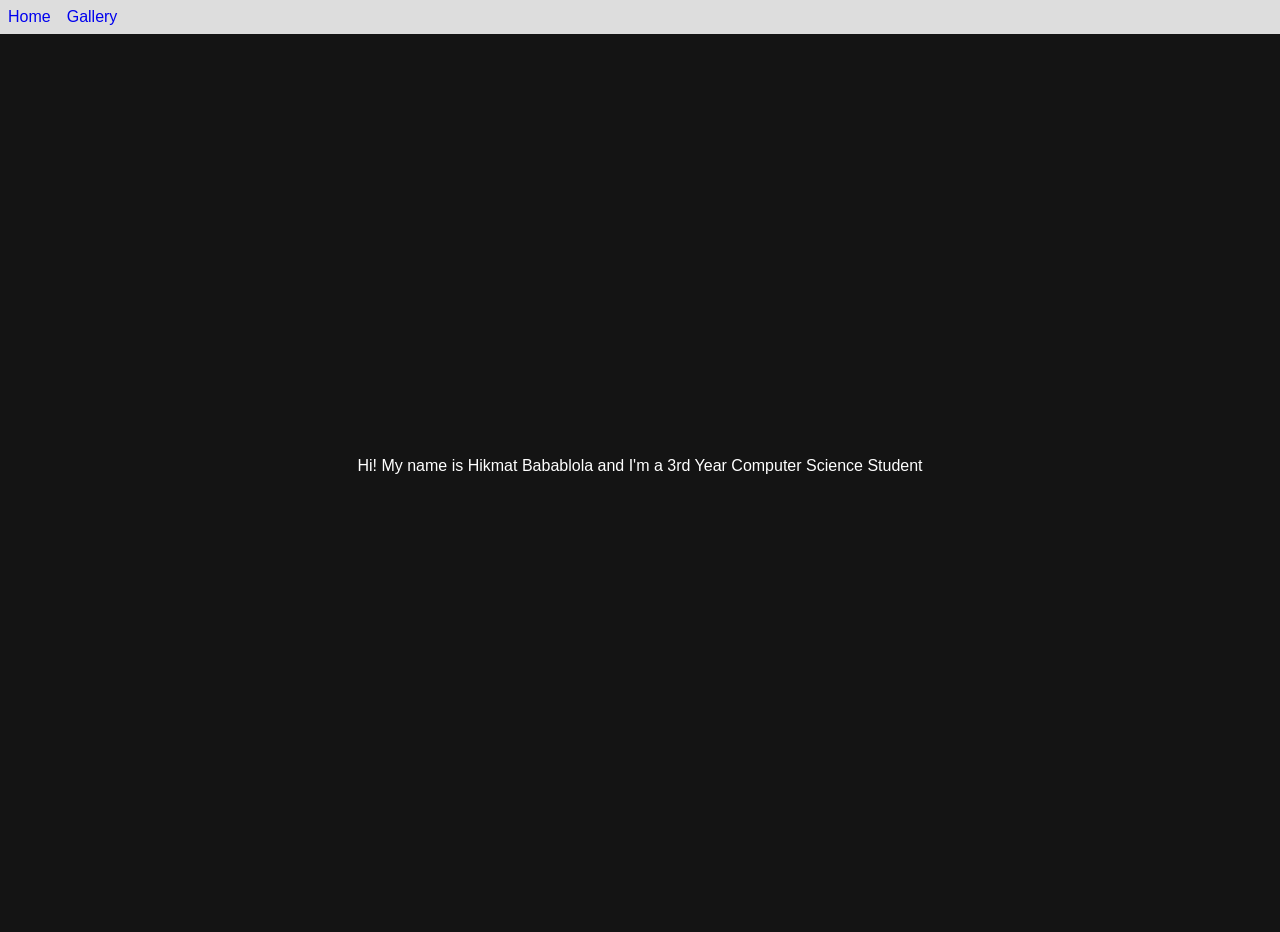
==== index.html @ 52e1bfda "Update index.html" ====
<!DOCTYPE html>
<html lang="en">
    <head>
        <meta charset="utf-8" />
        <link rel="icon" href="favicon.ico"/>
        <link rel="stylesheet" href="style.css" />
        <title>Home</title>
    </head>
    <body>
        <nav class="nav">
            <ol>
                <li><a class="link" href="index.html">Home</a></li>
                <li><a class="link" href="gallery.html">Gallery</a></li>
            </ol>
        </nav>
        <p>
            Hi! My name is Hikmat Babablola and I'm a 3rd Year Computer Science Student <br>
        </p>
    </body>
</html>
---- style.css ----
ol {
    list-style-type: none;
    margin: 0;
    padding: 0;
    overflow: hidden;
    background-color: #dddddd;
	position: fixed;
    top: 0;
    width: 100%;
  }

li {
    display: inline;
    float: left;
}

a {
    display: block;
    padding: 8px;
    background-color: #dddddd;
    text-decoration: none;
  }

.link:hover {
    background-color: #555;
    color: white;
  }

.nav {
	padding:0;
	margin: 0;
	display: inline;
	align-self: left;
	position: fixed;
    top: 0;
    width: 100%;
}

body {
	font-family: Lato, sans-serif;
	margin: 0;
	padding: 1rem;
	min-height: 100vh;
	display: flex;
	justify-content: center;
	align-items: center;
	background: rgba(20, 20, 20, 1);
}

p {
  color: white;
}
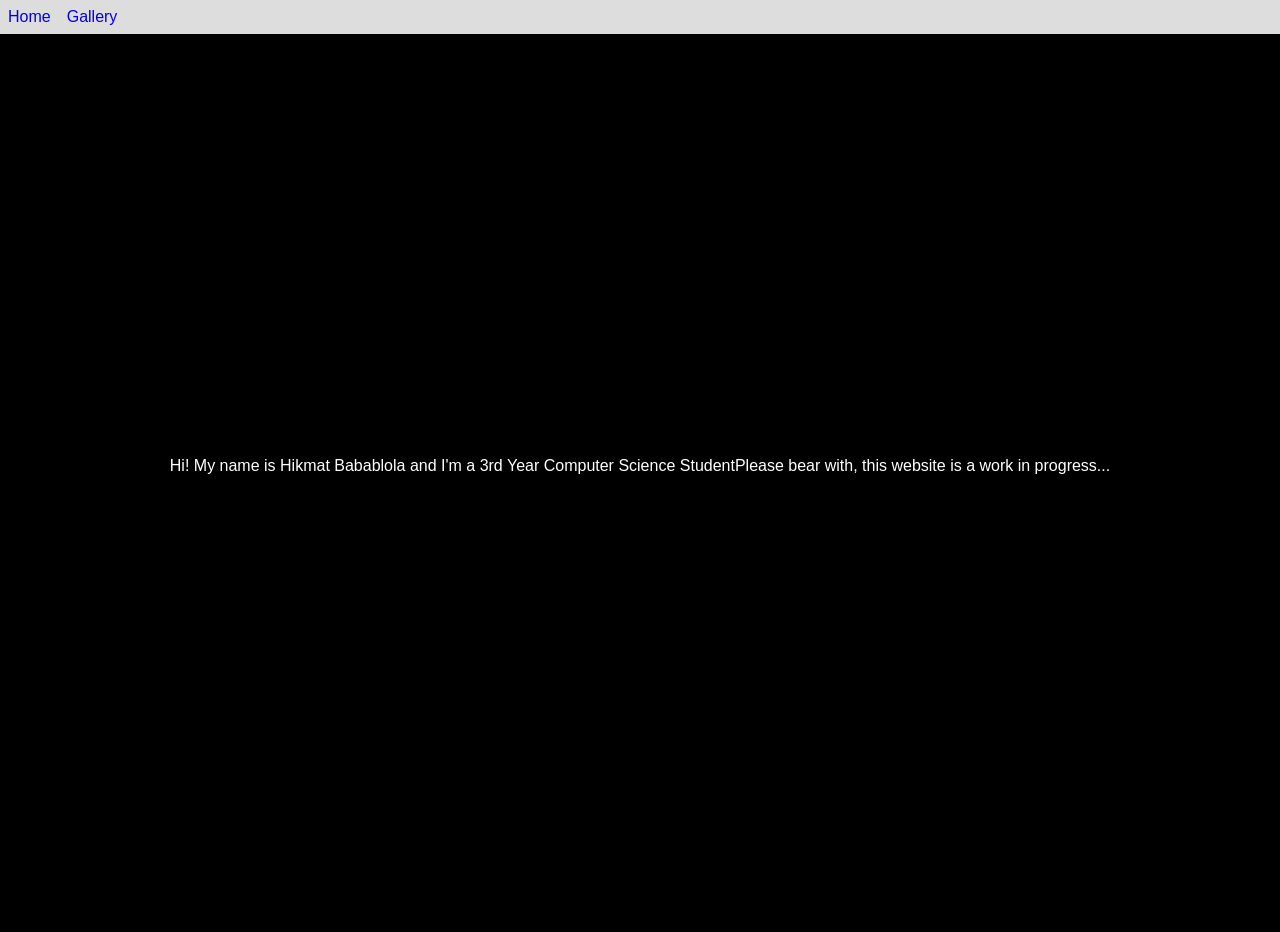
==== commit 742e50c4: "Update index.html Finally put in a WIP warning" ====
--- a/index.html
+++ b/index.html
@@ -2,7 +2,6 @@
 <html lang="en">
     <head>
         <meta charset="utf-8" />
-        <link rel="icon" href="favicon.ico"/>
         <link rel="stylesheet" href="style.css" />
         <title>Home</title>
     </head>
@@ -16,5 +15,8 @@
         <p>
             Hi! My name is Hikmat Babablola and I'm a 3rd Year Computer Science Student <br>
         </p>
+        <p>
+            Please bear with, this website is a work in progress...
+        </p>
     </body>
 </html>
--- a/style.css
+++ b/style.css
@@ -44,7 +44,7 @@
 	display: flex;
 	justify-content: center;
 	align-items: center;
-	background: rgba(20, 20, 20, 1);
+	background-color: black;
 }
 
 p {
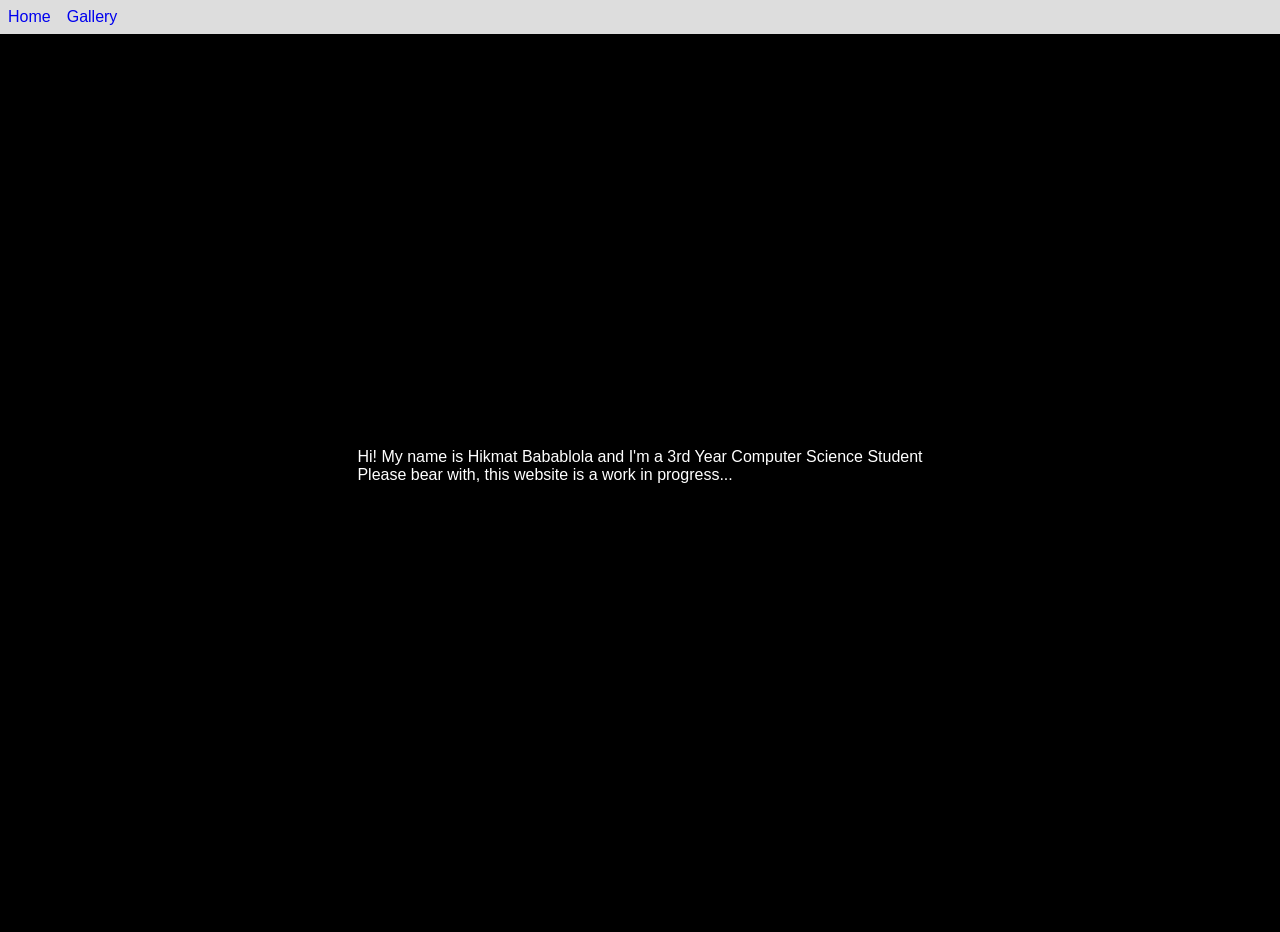
==== commit 04f4f5d5: "Update index.html fixing line errors" ====
--- a/index.html
+++ b/index.html
@@ -14,8 +14,6 @@
         </nav>
         <p>
             Hi! My name is Hikmat Babablola and I'm a 3rd Year Computer Science Student <br>
-        </p>
-        <p>
             Please bear with, this website is a work in progress...
         </p>
     </body>
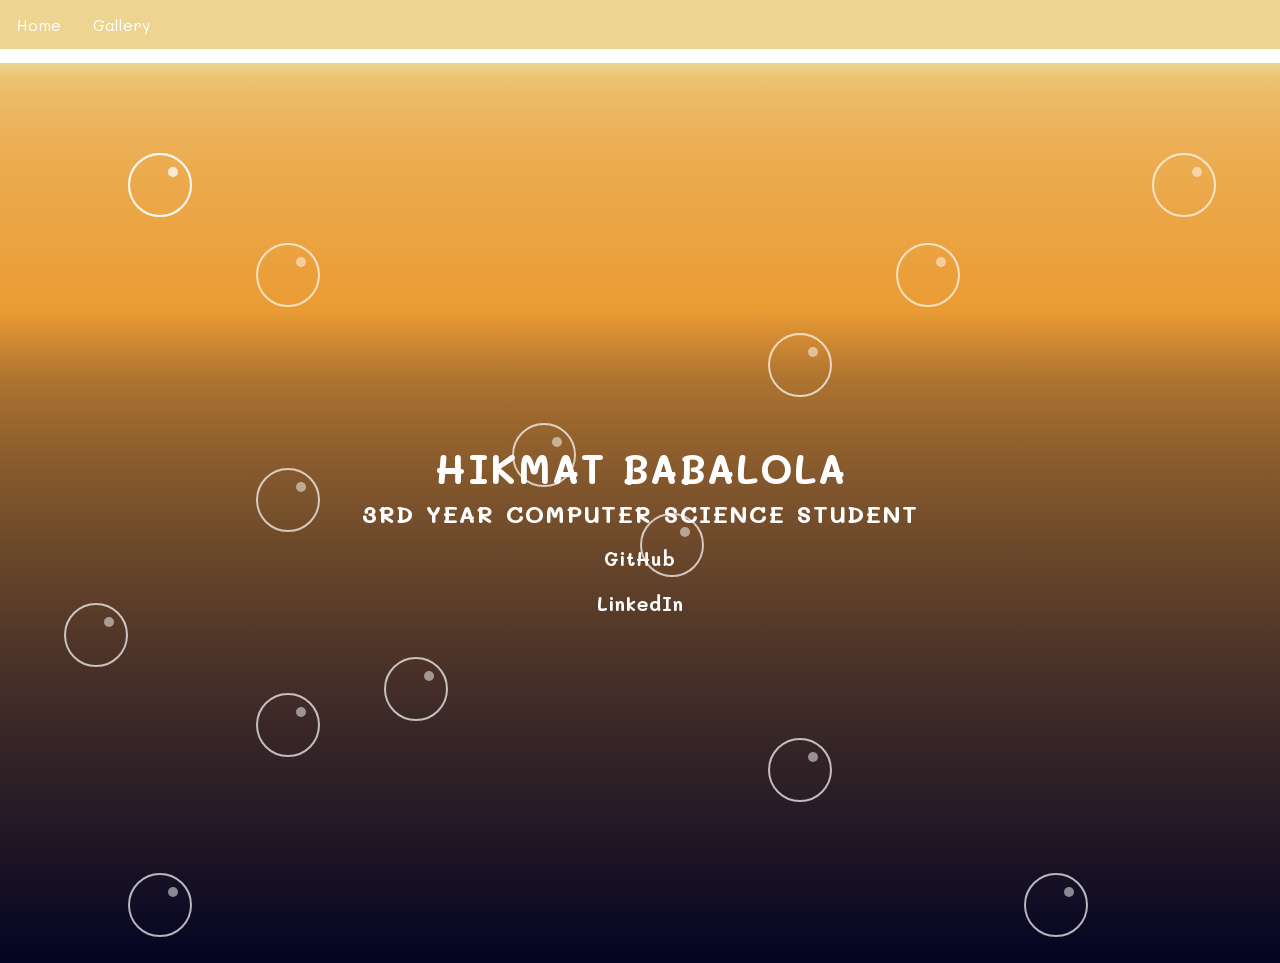
==== commit da44ae6c: "homepage fixed added links, description and cool css" ====
--- a/index.html
+++ b/index.html
@@ -3,18 +3,38 @@
     <head>
         <meta charset="utf-8" />
         <link rel="stylesheet" href="style.css" />
+        <link rel="preconnect" href="https://fonts.googleapis.com">
+        <link rel="preconnect" href="https://fonts.gstatic.com" crossorigin>
+        <link href="https://fonts.googleapis.com/css2?family=Mali&display=swap" rel="stylesheet">
         <title>Home</title>
     </head>
     <body>
         <nav class="nav">
-            <ol>
+            <ul>
                 <li><a class="link" href="index.html">Home</a></li>
                 <li><a class="link" href="gallery.html">Gallery</a></li>
-            </ol>
+            </ul>
         </nav>
-        <p>
-            Hi! My name is Hikmat Babablola and I'm a 3rd Year Computer Science Student <br>
-            Please bear with, this website is a work in progress...
-        </p>
+        <div class="bubbles">
+            <h1>Hikmat Babalola</h1>
+            <h2>3rd Year Computer Science Student</h2>
+            <div><span class="dot"></span></div>
+            <div><span class="dot"></span></div>
+            <div><span class="dot"></span></div>
+            <div><span class="dot"></span></div>
+            <div><span class="dot"></span></div>
+            <div><span class="dot"></span></div>
+            <div><span class="dot"></span></div>
+            <div><span class="dot"></span></div>
+            <div><span class="dot"></span></div>
+            <div><span class="dot"></span></div>
+            <div><span class="dot"></span></div>
+            <div><span class="dot"></span></div>
+            <div><span class="dot"></span></div>
+            <div><span class="dot"></span></div>
+            <div><span class="dot"></span></div>
+            <h3 class="github"><a href="https://github.com/hikmatb">GitHub</a></h3>
+            <h3 class="linkedin"><a href="https:/www.linkedin.com/in/hikmat-babalola">LinkedIn</a></h3>
+          </div>
     </body>
 </html>
--- a/style.css
+++ b/style.css
@@ -1,24 +1,196 @@
-ol {
-    list-style-type: none;
-    margin: 0;
-    padding: 0;
-    overflow: hidden;
-    background-color: #dddddd;
-	position: fixed;
-    top: 0;
-    width: 100%;
+* {
+  margin: 0;
+  padding: 0;
+  font-family: 'Mali', cursive;
+}
+
+.bubbles {
+  height: 100%;
+  width: 100%;
+  top:7%;
+  background: linear-gradient(180deg, #edd491, 5%, #eb9b34, 50%, #030423);
+  position: absolute;
+}
+
+.bubbles h1 {
+  top: 45%;
+  left: 50%;
+  transform: translate(-50%, -50%);
+  position: absolute;
+  letter-spacing: 1px;
+  word-spacing: 2px;
+  color: #fff;
+  font-size: 40px;
+  font-weight: 888;
+  text-transform: uppercase;
+}
+.bubbles h2 {
+  top: 50%;
+  left: 50%;
+  transform: translate(-50%, -50%);
+  position: absolute;
+  letter-spacing: 1px;
+  word-spacing: 2px;
+  color: #fff;
+  font-weight: 888;
+  text-transform: uppercase;
+}
+.bubbles .github {
+  top: 55%;
+  left: 50%;
+  transform: translate(-50%, -50%);
+  position: absolute;
+  letter-spacing: 1px;
+  word-spacing: 2px;
+  color: #fff;
+  font-weight: 888;
+  text-decoration: none;
+}
+.bubbles .linkedin {
+  top: 60%;
+  left: 50%;
+  transform: translate(-50%, -50%);
+  position: absolute;
+  letter-spacing: 1px;
+  word-spacing: 2px;
+  color: #fff;
+  font-weight: 888;
+  text-decoration: none;
+}
+a:visited {
+  color: cadetblue;
+  background-color: transparent;
+  text-decoration: none;
+}
+a:link {
+  color: #fff;
+  background-color: transparent;
+  text-decoration: none;
+}
+.bubbles div {
+  height: 60px;
+  width: 60px;
+  border: 2px solid rgba(255, 255, 255, 0.7);
+  border-radius: 50px;
+  position: absolute;
+  top: 10%;
+  left: 10%;
+  animation: 4s linear infinite;
+}
+div .dot {
+  height: 10px;
+  width: 10px;
+  border-radius: 50px;
+  background: rgba(255, 255, 255, 0.5);
+  position: absolute;
+  top: 20%;
+  right: 20%;
+}
+.bubbles div:nth-child(1) {
+  top: 20%;
+  left: 20%;
+  animation: animate 8s linear infinite;
+}
+.bubbles div:nth-child(2) {
+  top: 60%;
+  left: 80%;
+  animation: animate 10s linear infinite;
+}
+.bubbles div:nth-child(3) {
+  top: 40%;
+  left: 40%;
+  animation: animate 3s linear infinite;
+}
+.bubbles div:nth-child(4) {
+  top: 66%;
+  left: 30%;
+  animation: animate 7s linear infinite;
+}
+.bubbles div:nth-child(5) {
+  top: 90%;
+  left: 10%;
+  animation: animate 9s linear infinite;
+}
+.bubbles div:nth-child(6) {
+  top: 30%;
+  left: 60%;
+  animation: animate 5s linear infinite;
+}
+.bubbles div:nth-child(7) {
+  top: 70%;
+  left: 20%;
+  animation: animate 8s linear infinite;
+}
+.bubbles div:nth-child(8) {
+  top: 75%;
+  left: 60%;
+  animation: animate 10s linear infinite;
+}
+.bubbles div:nth-child(9) {
+  top: 50%;
+  left: 50%;
+  animation: animate 6s linear infinite;
+}
+.bubbles div:nth-child(10) {
+  top: 45%;
+  left: 20%;
+  animation: animate 10s linear infinite;
+}
+.bubbles div:nth-child(11) {
+  top: 10%;
+  left: 90%;
+  animation: animate 9s linear infinite;
+}
+.bubbles div:nth-child(12) {
+  top: 20%;
+  left: 70%;
+  animation: animate 7s linear infinite;
+}
+.bubbles div:nth-child(13) {
+  top: 20%;
+  left: 20%;
+  animation: animate 8s linear infinite;
+}
+.bubbles div:nth-child(14) {
+  top: 60%;
+  left: 5%;
+  animation: animate 6s linear infinite;
+}
+.bubbles div:nth-child(15) {
+  top: 90%;
+  left: 80%;
+  animation: animate 9s linear infinite;
+}
+@keyframes animate {
+  0% {
+    transform: scale(0) translateY(0) rotate(70deg);
+  }
+  100% {
+    transform: scale(1.3) translateY(-100px) rotate(360deg);
+  }
+}
+
+ul {
+  list-style-type: none;
+  margin: 0;
+  padding: 0;
+  overflow: hidden;
+  background-color: #edd491;
+  position: fixed;
+  top: 0;
+  width: 100%;
   }
 
 li {
-    display: inline;
-    float: left;
-}
-
-a {
-    display: block;
-    padding: 8px;
-    background-color: #dddddd;
-    text-decoration: none;
+  display: inline;
+  float: left;
+}
+
+li a {
+  display: block;
+  padding: 14px 16px;
+  background-color: #edd491;
+  text-decoration: none;
   }
 
 .link:hover {
@@ -29,24 +201,15 @@
 .nav {
 	padding:0;
 	margin: 0;
-	display: inline;
+	display: flex;
 	align-self: left;
 	position: fixed;
-    top: 0;
-    width: 100%;
+  top: 0;
+  width: 100%;
 }
 
 body {
-	font-family: Lato, sans-serif;
-	margin: 0;
 	padding: 1rem;
-	min-height: 100vh;
 	display: flex;
 	justify-content: center;
-	align-items: center;
-	background-color: black;
-}
-
-p {
-  color: white;
-}
+}
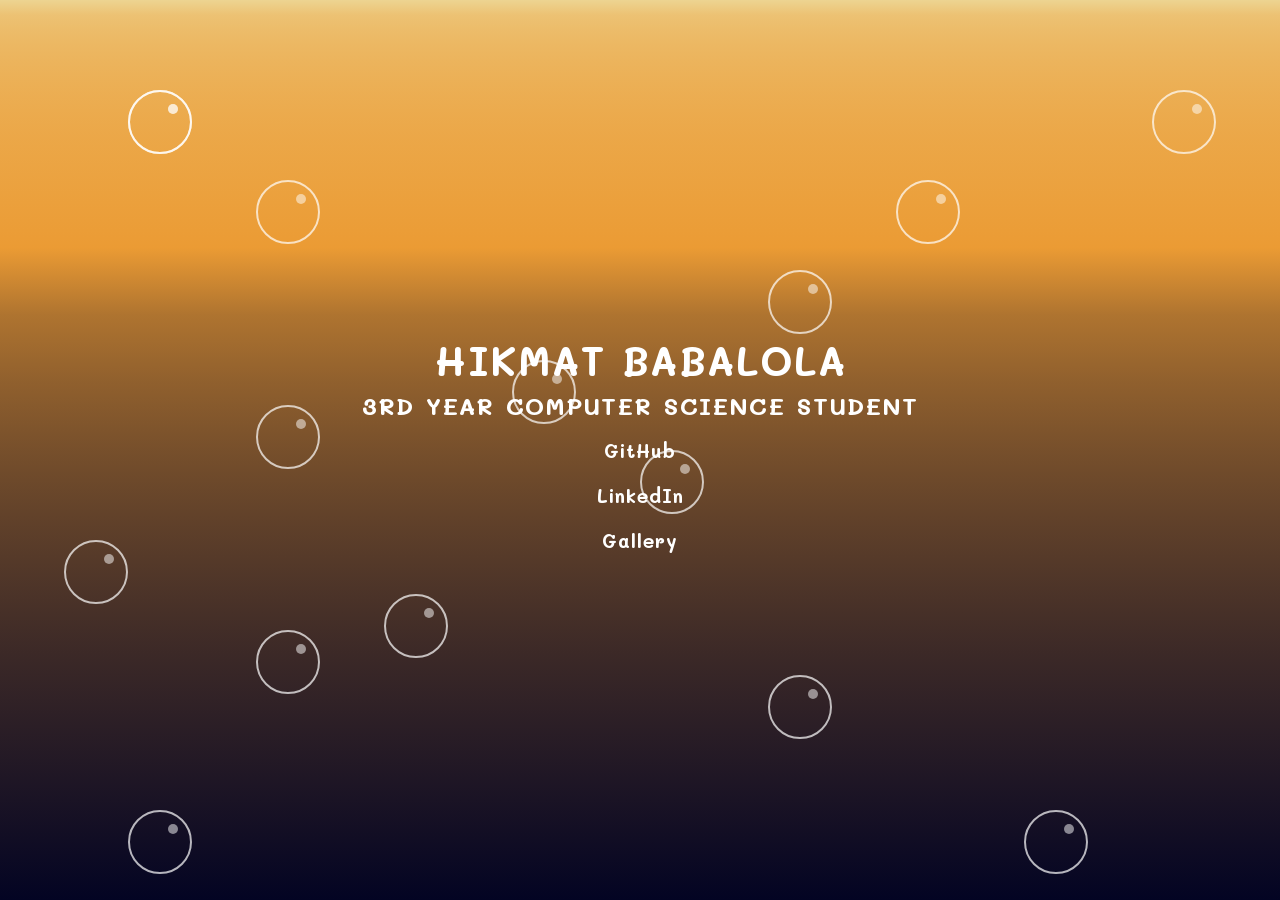
==== commit 3efa2b7d: "update gallery fixed the gallery, css still to be updated" ====
--- a/index.html
+++ b/index.html
@@ -2,19 +2,13 @@
 <html lang="en">
     <head>
         <meta charset="utf-8" />
-        <link rel="stylesheet" href="style.css" />
+        <link rel="stylesheet" href="static/style.css" />
         <link rel="preconnect" href="https://fonts.googleapis.com">
         <link rel="preconnect" href="https://fonts.gstatic.com" crossorigin>
         <link href="https://fonts.googleapis.com/css2?family=Mali&display=swap" rel="stylesheet">
         <title>Home</title>
     </head>
     <body>
-        <nav class="nav">
-            <ul>
-                <li><a class="link" href="index.html">Home</a></li>
-                <li><a class="link" href="gallery.html">Gallery</a></li>
-            </ul>
-        </nav>
         <div class="bubbles">
             <h1>Hikmat Babalola</h1>
             <h2>3rd Year Computer Science Student</h2>
@@ -35,6 +29,7 @@
             <div><span class="dot"></span></div>
             <h3 class="github"><a href="https://github.com/hikmatb">GitHub</a></h3>
             <h3 class="linkedin"><a href="https:/www.linkedin.com/in/hikmat-babalola">LinkedIn</a></h3>
+            <h3 class="gallery"><a href="gallery.html">Gallery</a></h3>
           </div>
     </body>
 </html>
--- a/static/style.css
+++ b/static/style.css
@@ -0,0 +1,184 @@
+* {
+  margin: 0;
+  padding: 0;
+  font-family: 'Mali', cursive;
+}
+
+.bubbles {
+  height: 100%;
+  width: 100%;
+  background: linear-gradient(180deg, #edd491, 5%, #eb9b34, 50%, #030423);
+  position: absolute;
+}
+
+.bubbles h1 {
+  top: 40%;
+  left: 50%;
+  transform: translate(-50%, -50%);
+  position: absolute;
+  letter-spacing: 1px;
+  word-spacing: 2px;
+  color: #fff;
+  font-size: 40px;
+  font-weight: 888;
+  text-transform: uppercase;
+}
+.bubbles h2 {
+  top: 45%;
+  left: 50%;
+  transform: translate(-50%, -50%);
+  position: absolute;
+  letter-spacing: 1px;
+  word-spacing: 2px;
+  color: #fff;
+  font-weight: 888;
+  text-transform: uppercase;
+}
+.bubbles .github {
+  top: 50%;
+  left: 50%;
+  transform: translate(-50%, -50%);
+  position: absolute;
+  letter-spacing: 1px;
+  word-spacing: 2px;
+  color: #fff;
+  font-weight: 888;
+  text-decoration: none;
+}
+.bubbles .linkedin {
+  top: 55%;
+  left: 50%;
+  transform: translate(-50%, -50%);
+  position: absolute;
+  letter-spacing: 1px;
+  word-spacing: 2px;
+  color: #fff;
+  font-weight: 888;
+  text-decoration: none;
+}
+.bubbles .gallery {
+  top: 60%;
+  left: 50%;
+  transform: translate(-50%, -50%);
+  position: absolute;
+  letter-spacing: 1px;
+  word-spacing: 2px;
+  color: #fff;
+  font-weight: 888;
+  text-decoration: none;
+}
+a:visited {
+  color: cadetblue;
+  background-color: transparent;
+  text-decoration: none;
+}
+a:link {
+  color: #fff;
+  background-color: transparent;
+  text-decoration: none;
+}
+.bubbles div {
+  height: 60px;
+  width: 60px;
+  border: 2px solid rgba(255, 255, 255, 0.7);
+  border-radius: 50px;
+  position: absolute;
+  top: 10%;
+  left: 10%;
+  animation: 4s linear infinite;
+}
+div .dot {
+  height: 10px;
+  width: 10px;
+  border-radius: 50px;
+  background: rgba(255, 255, 255, 0.5);
+  position: absolute;
+  top: 20%;
+  right: 20%;
+}
+.bubbles div:nth-child(1) {
+  top: 20%;
+  left: 20%;
+  animation: animate 8s linear infinite;
+}
+.bubbles div:nth-child(2) {
+  top: 60%;
+  left: 80%;
+  animation: animate 10s linear infinite;
+}
+.bubbles div:nth-child(3) {
+  top: 40%;
+  left: 40%;
+  animation: animate 3s linear infinite;
+}
+.bubbles div:nth-child(4) {
+  top: 66%;
+  left: 30%;
+  animation: animate 7s linear infinite;
+}
+.bubbles div:nth-child(5) {
+  top: 90%;
+  left: 10%;
+  animation: animate 9s linear infinite;
+}
+.bubbles div:nth-child(6) {
+  top: 30%;
+  left: 60%;
+  animation: animate 5s linear infinite;
+}
+.bubbles div:nth-child(7) {
+  top: 70%;
+  left: 20%;
+  animation: animate 8s linear infinite;
+}
+.bubbles div:nth-child(8) {
+  top: 75%;
+  left: 60%;
+  animation: animate 10s linear infinite;
+}
+.bubbles div:nth-child(9) {
+  top: 50%;
+  left: 50%;
+  animation: animate 6s linear infinite;
+}
+.bubbles div:nth-child(10) {
+  top: 45%;
+  left: 20%;
+  animation: animate 10s linear infinite;
+}
+.bubbles div:nth-child(11) {
+  top: 10%;
+  left: 90%;
+  animation: animate 9s linear infinite;
+}
+.bubbles div:nth-child(12) {
+  top: 20%;
+  left: 70%;
+  animation: animate 7s linear infinite;
+}
+.bubbles div:nth-child(13) {
+  top: 20%;
+  left: 20%;
+  animation: animate 8s linear infinite;
+}
+.bubbles div:nth-child(14) {
+  top: 60%;
+  left: 5%;
+  animation: animate 6s linear infinite;
+}
+.bubbles div:nth-child(15) {
+  top: 90%;
+  left: 80%;
+  animation: animate 9s linear infinite;
+}
+@keyframes animate {
+  0% {
+    transform: scale(0) translateY(0) rotate(70deg);
+  }
+  100% {
+    transform: scale(1.3) translateY(-100px) rotate(360deg);
+  }
+}
+body {
+	justify-content: center;
+}
